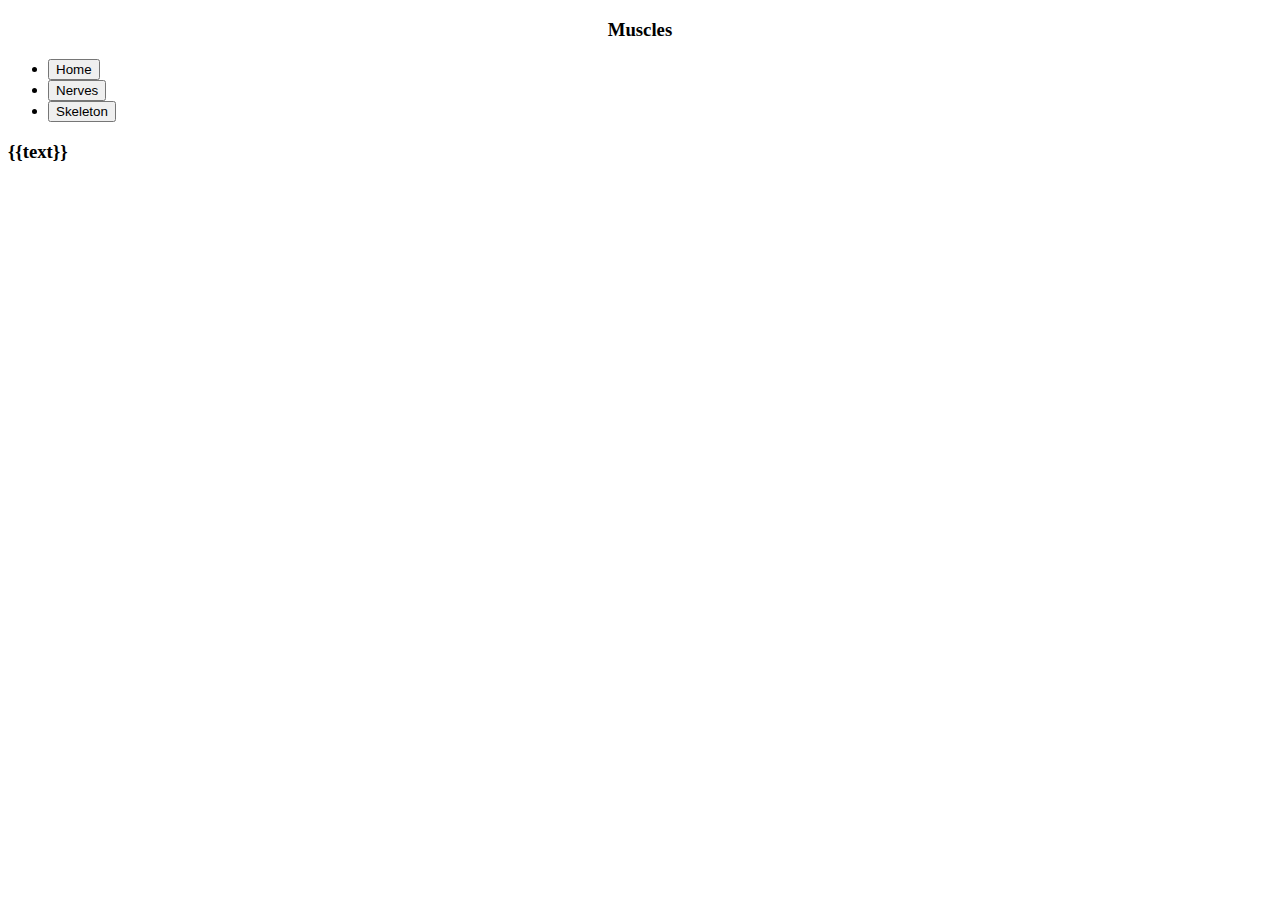
==== walk/templates/muscles.html @ 3d4a989c "wip" ====
<!DOCTYPE html>
<html lang="en">

<head>
    <meta charset="UTF-8">
    <meta name="viewport" content="width=device-width, inital-scale=1.0">
    <meta http-eqiuv="X-UA-Compatible" content="ie=edge">
    <title>Walk</title>
    <link rel="stylesheet" href="style.css">
</head>

<body>
    <h3 align='center'>
        Muscles 
    </h3>
    <ul>
        <li> <form action="/">
            <button type="submit">Home</button>
            </form>
        </li>
        <li>
            <form action="nerves">
                <button type="submit">Nerves</button>
            </form>
        </li>
        <li>
            <form action="skeleton">
                <button type="submit">Skeleton</button>
            </form>
        </li>
    </ul>
    <div class="transbox">
        <h3>{{text}}</h3>
    </div>
</body>



</html>

<script type="text/css">
    body{
        background-image: url(muscles.jpg);
        background-repeat: no-repeat;
		background-attachment: fixed;
		background-size: 100% 100%;
    }


</script>
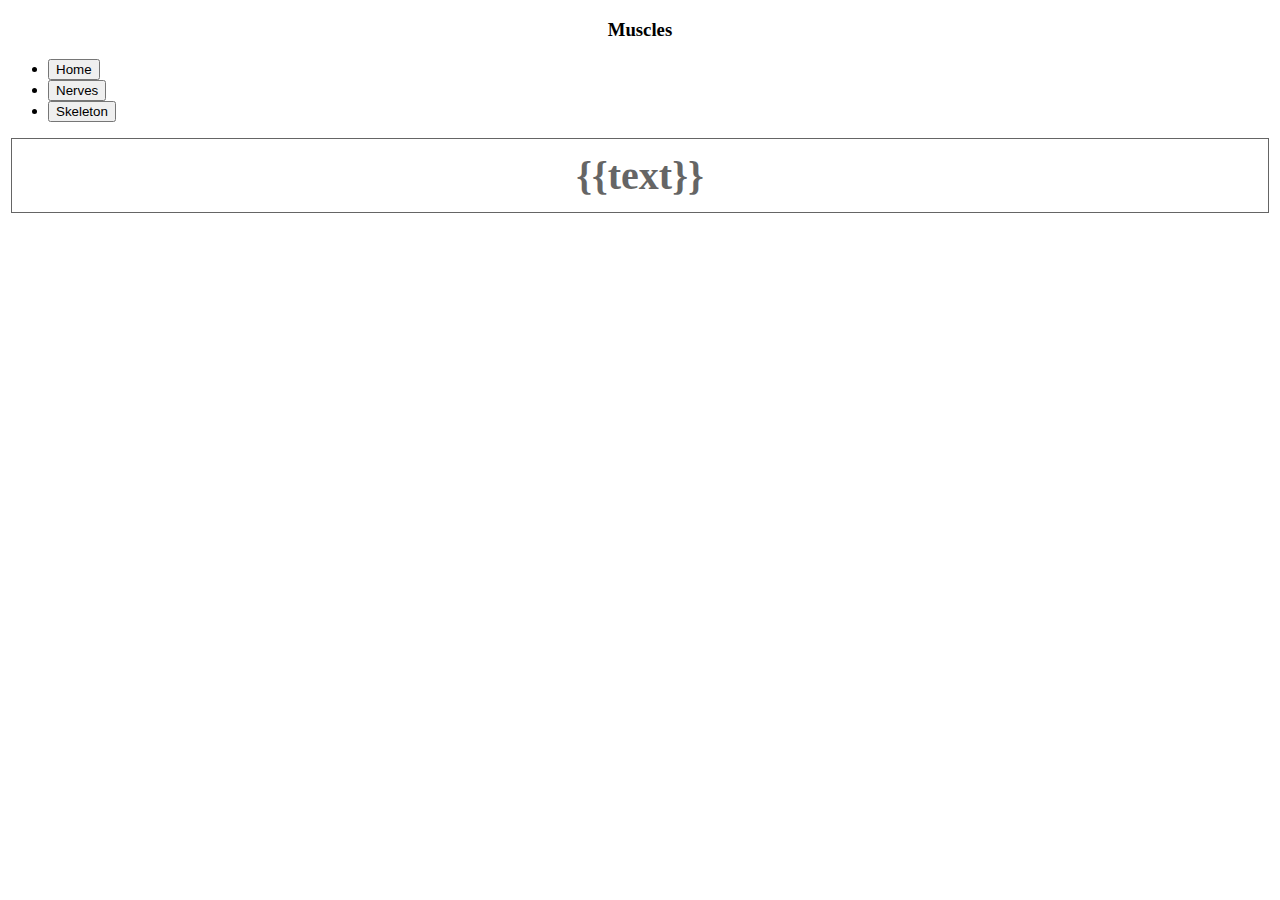
==== commit 9f16af69: "Final Push" ====
--- a/walk/templates/muscles.html
+++ b/walk/templates/muscles.html
@@ -38,7 +38,7 @@
 
 </html>
 
-<script type="text/css">
+<style type="text/css">
     body{
         background-image: url(muscles.jpg);
         background-repeat: no-repeat;
@@ -46,5 +46,26 @@
 		background-size: 100% 100%;
     }
 
+    h1 {
+		color: red;
+		font-size:60px;
+	}
 
-</script>+	div.transbox {
+	  margin: 3px;
+	  background-color: #ffffff;
+	  border: 1px solid black;
+	  opacity: 0.6;
+	}
+
+	div.transbox h3 {
+	  margin: 1%;
+	  font-weight: bold;
+	  color: black;
+	  font-size: 40px;
+	  text-align: center;
+    }
+    
+
+
+</style>